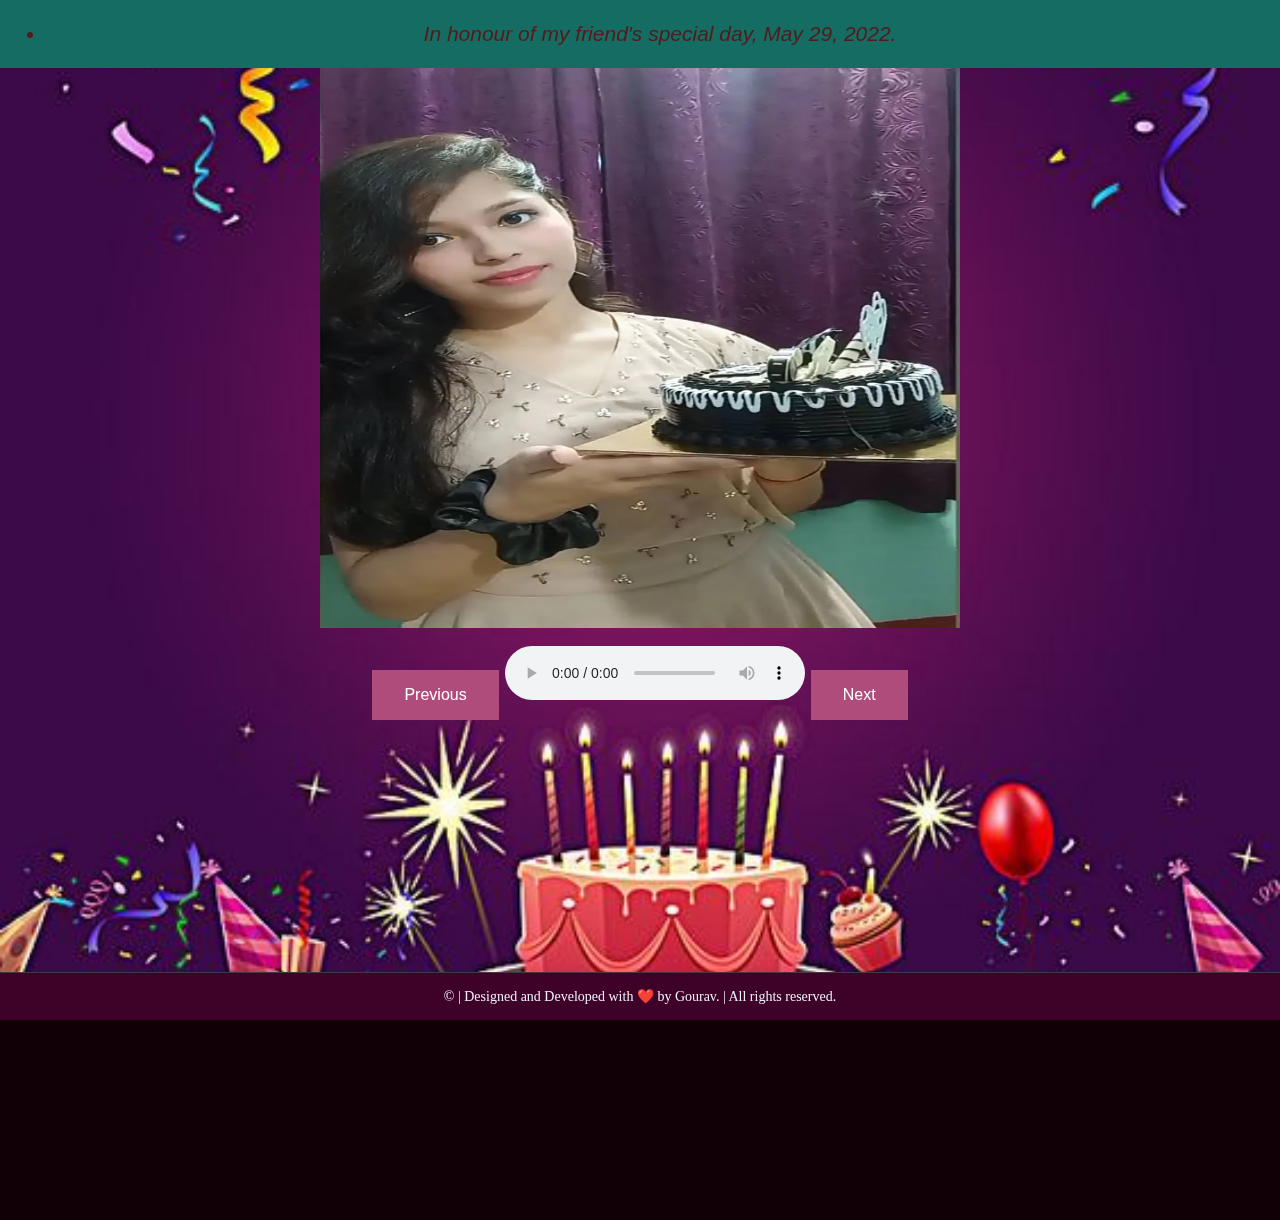
==== index.html @ f6b8a93b "Update index.html" ====
<!doctype html>
<html>
    <head>
        <title>birthdayGift</title>
        <meta charset="utf-8">
        <link rel="stylesheet" href="style.css">
        <link href="./css/footer.css" rel="stylesheet" />
	<script>
	window.addEventListener("load",function(){
	let a = document.createElement("div");
	let canvas = document.getElementsByClassName("sketch")[0];
	a.style.height = 200 + "px";
	a.style.visibility ="hidden";
	a.style.top = "0";
	document.body.appendChild(a);
	document.getElementsByClassName("ending")[0].style.top = canvas.height - 200 + "px";
	});
    function displayNextImage() {
              x = (x === images.length - 1) ? 0 : x + 1;
              document.getElementById("img").src = images[x];
          }

          function displayPreviousImage() {
              x = (x <= 0) ? images.length - 1 : x - 1;
              document.getElementById("img").src = images[x];
          }

          function startTimer() {
              setInterval(displayNextImage, 1500);
          }

          var images = [], x = -1;
          images[0] = "image1.gif";
          images[1] = "image2.jpeg";
          images[2] = "image3.jpeg";
          images[3]=  "image4.png"
	</script>
</head>

        <body onload = "startTimer()">
                <button class= "button1"><ul><li><i>In honour of my friend's special day, May 29, 2022. </i></li></ul></button>
                <img id="img" src="startpicture.jpeg" class="center" width="540" height="560"/>
                <br />

        <!-- AUDIO EFFECT GOES HERE -->
            <!-- <p>Happy Birthday My Dear friend Sadhna</p> -->
            <div align="center">
                <button class="button" onclick="displayPreviousImage()">Previous</button>
                <audio controls autoplay>
                <source src="bd_song.mp3" type="audio/mpeg" display="none" >
            </audio>
            
            <button class="button" onclick="displayNextImage()">Next</button>
            </div>
	    <br />
            <br />
            <br />
            <br />
            <br />
            <br />
            <footer>
                <div class="container">
                   <div class="row">
                   </div>
                </div>
             </footer>
             <section class="copyright">
                <div class="container">
                   <p>© <span id="year"></span> | Designed and Developed with ❤️ by Gourav. | All rights reserved.</p>
                </div>
             </section>
    <!-- SCRIPT EFFECT STARTS HERE -->
    <script src="js/sketch.js"></script>
    <script id = "dots"value="transparent">
        function Particle( x, y, radius ) {
            this.init( x, y, radius );
        }

        Particle.prototype = {

            init: function( x, y, radius ) {

                this.alive = true;

                this.radius = radius || 10;
                this.wander = 0.15;
                this.theta = random( TWO_PI );
                this.drag = 0.92;
                this.color = '#fff';

                this.x = x || 0.0;
                this.y = y || 0.0;

                this.vx = 0.0;
                this.vy = 0.0;
            },

            move: function() {

                this.x += this.vx;
                this.y += this.vy;

                this.vx *= this.drag;
                this.vy *= this.drag;

                this.theta += random( -0.5, 0.5 ) * this.wander;
                this.vx += sin( this.theta ) * 0.1;
                this.vy += cos( this.theta ) * 0.1;

                this.radius *= 0.96;
                this.alive = this.radius > 0.5;
            },

            draw: function( ctx ) {

                ctx.beginPath();
                ctx.arc( this.x, this.y, this.radius, 0, TWO_PI );
                ctx.fillStyle = this.color;
                ctx.fill();
            }
        };


        var MAX_PARTICLES = 280;
        var COLOURS = [ '#69D2E7', '#8ef6d0', '#d08ef6', '#f6d08e', '#b4f68e', '#ba89a2','8eb4f6' ];

        var particles = [];
        var pool = [];

        var demo = Sketch.create({
            container: document.getElementById( 'container' )
        });

        demo.setup = function() {

            // Set off some initial particles.
            var i, x, y;

            for ( i = 0; i < 20; i++ ) {
                x = ( demo.width * 0.5 ) + random( -100, 100 );
                y = ( demo.height * 0.5 ) + random( -100, 100 );
                demo.spawn( x, y );
            }
        };

        demo.spawn = function( x, y ) {

            if ( particles.length >= MAX_PARTICLES )
                pool.push( particles.shift() );

            particle = pool.length ? pool.pop() : new Particle();
            particle.init( x, y, random( 5, 40 ) );

            particle.wander = random( 0.5, 2.0 );
            particle.color = random( COLOURS );
            particle.drag = random( 0.9, 0.99 );

            theta = random( TWO_PI );
            force = random( 2, 8 );

            particle.vx = sin( theta ) * force;
            particle.vy = cos( theta ) * force;

            particles.push( particle );
        };

        demo.update = function() {

            var i, particle;

            for ( i = particles.length - 1; i >= 0; i-- ) {

                particle = particles[i];

                if ( particle.alive ) particle.move();
                else pool.push( particles.splice( i, 1 )[0] );
            }
        };

        demo.draw = function() {

            demo.globalCompositeOperation  = 'lighter';

            for ( var i = particles.length - 1; i >= 0; i-- ) {
                particles[i].draw( demo );
            }
        };

        demo.mousemove = function() {

            var particle, theta, force, touch, max, i, j, n;

            for ( i = 0, n = demo.touches.length; i < n; i++ ) {

                touch = demo.touches[i], max = random( 1, 4 );
                for ( j = 0; j < max; j++ ) {
                  demo.spawn( touch.x, touch.y );
                }

            }
        };
    window.onmousemove = function(e){demo.spawn(e.clientX,e.clientY)};
    document.getElementById("dots").style.zIndex = "6";
    </script>
    </body>
</html>
---- style.css ----
@charset "utf-8";

body{
	margin: 0;
	padding:0;
        width: 100%;
    	height: 100vh;
	background: #120007; /*pink*/
	z-index: -1;
	background-image: url('background_img.jpg');
	background-repeat: no-repeat;
	background-size:cover;
    background-position: center;
}
* {
    box-sizing: border-box
} 
.center {
	display: block;
	margin-left: auto;
	margin-right: auto;
	width: 50%;
  }
/* clear fix */
/*
https://css-tricks.com/snippets/css/clear-fix
*/
.container:after{
	visibility: hidden;
  display: block;
  font-size: 0;
  content: " ";
  clear: both;
  height: 0;
}

.wrapper{
	width: 240px;
	margin:100px auto;
	z-index: -2;/*new*/
}
.litteH{
	position: relative;
	z-index: -2; /*new*/
}
.bodyH{
	position: absolute;
	width: 240px;
	height: 400px;
	border:5px solid #000;
	border-radius: 115px;
/*	background: rgb(249,217,70);*/
	background: #ffe686;
	overflow: hidden;
	z-index: 1;
}
.bodyH .condoleBelt{
	position: absolute;
}
.bodyH .condoleBelt .left,
.bodyH .condoleBelt .right{
	width: 100px;
	height: 16px;
	border:5px solid #000;
	background: rgb(32,116,160);
	position: absolute;
	top:-90px;
	left:-35px;
	z-index: 2;
	-webkit-transform:rotate(45deg);
}
.bodyH .condoleBelt .left{
	top:-88px;
	left:165px;
	-webkit-transform:rotate(-45deg);
}
.sketch
{
	height:100%;
	top:0;
	left:0;
	width:100%;
	position:fixed;
	z-index: -1;
}
.bodyH .condoleBelt .left:after,
.bodyH .condoleBelt .right:after{
	content: '';
	width: 8px;
	height: 8px;
	border-radius: 50%;
	background: #000;
	position: absolute;
	top:4px;
	left:88px;
}
.greetings{
	margin-left: 300px;
	width: 50px;
	height: 200px;
	font-size: 50px;
	font-style: oblique;
	color: black;
	z-index:1;
}

.ending{
	margin-top: 50px;
	margin-left: 100px;
	font-size: 18px;
	color: black;
	z-index: 2;
	display:block;
	position:absolute;
}

.tt{
    margin-top: 25px;
    font-size: 21px;
    text-align: center;

    -webkit-animation: fadein 8s; /* Safari, Chrome and Opera > 12.1 */
       -moz-animation: fadein 8s; /* Firefox < 16 */
        -ms-animation: fadein 8s; /* Internet Explorer */
         -o-animation: fadein 8s; /* Opera < 12.1 */
            animation: fadein 8s;
}
h1{
	color:rgb(170, 255, 0);
	text-align: center;
	font-family: 'Gill Sans', 'Gill Sans MT', Calibri, 'Trebuchet MS', sans-serif;
	font-style: italic;
}
p {
	color:rgb(255, 0, 68);
	font-size: 18px;
}
.special {
	font-size: 25px;
	font-family: 'Gill Sans', 'Gill Sans MT', Calibri, 'Trebuchet MS', sans-serif;
	font-style: italic;
	color:rgb(170, 255, 0);
	margin-left: 15px;
}
.special2 {
	font-family:'Times New Roman', Times, serif;
	color:black;
	text-align: center;
}

.button {
	background-color: #af4c7c; /* Green */
	 border: none;
	color: white;
	padding: 16px 32px;
	text-align: center;
	text-decoration: none;
	display: inline-block;
	font-size: 16px;
	margin: 4px 2px;
	transition-duration: 0.4s;
	cursor: pointer;
}
.button:hover{
	background-color: #9b4caf;
	color: rgb(83, 27, 27);
}
.button1 {
	background-color: #340620; /* Green */
	border: none;
	color:rgb(170, 255, 0);
	text-decoration: none;
	display: inline-block;
	font-size: 21px;
	transition-duration: 0.4s;
	cursor: pointer;
	width: 100%;
	margin: 0 auto;
}
.button1:hover{
	background-color: #156c62;
	color: rgb(83, 27, 27);
}
---- css/footer.css ----
footer {
    padding: 70px 15px;
}

.footer-logo {
    flex: 0 0 100%;
    max-width: 100%;
    text-align: center;
    font-size: 45px;
    font-family: 'Lobster', cursive;
    color: rgb(236, 241, 250);
    font-weight: 900;
}

.social-link {
    flex: 0 0 100%;
    max-width: 100%;
    text-align: center;
    padding-top: 15px;
}

.social-link a {
    color: #999999;
    display: inline-block;
    margin: 0px 12px;
    transition: all 0.5s ease;
}

.social-link a:hover {
    color: rgb(236, 241, 250)
}

.copyright {
    background-color: #3e0128;
    border-top: 1px solid #423940;
    padding: 15px;
}

.copyright p {
    margin: 0;
    text-align: center;
    font-size: 14px;
    font-weight: 400;
    color: rgb(236, 241, 250);
}
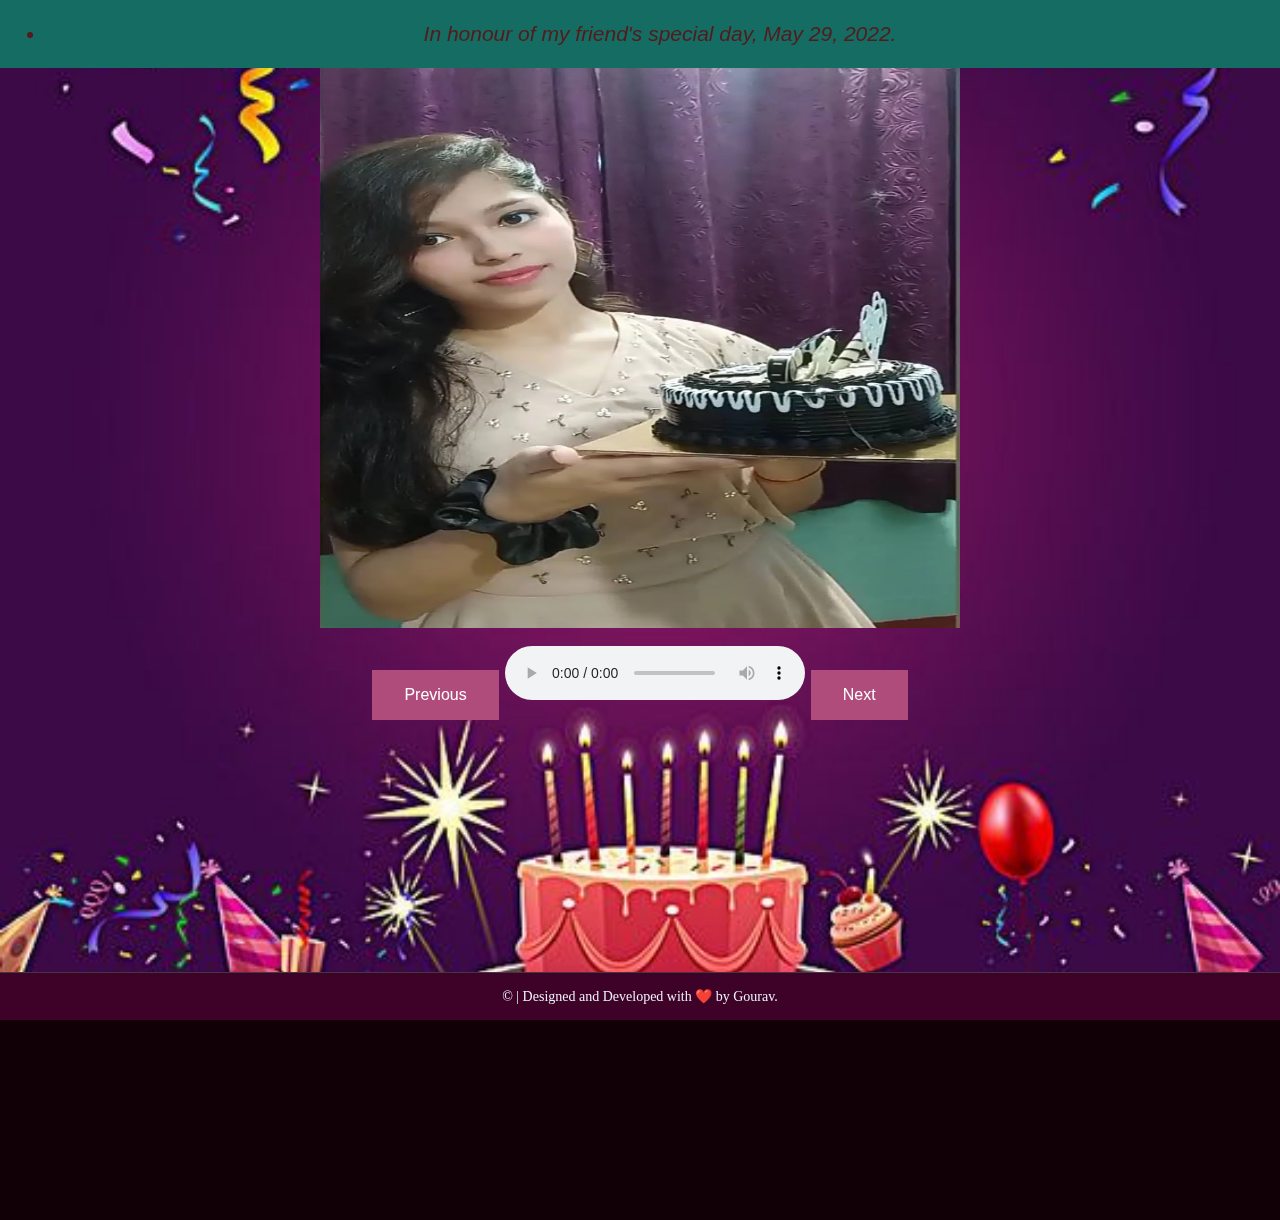
==== commit 88bfadfc: "Update index.html" ====
--- a/index.html
+++ b/index.html
@@ -66,7 +66,7 @@
              </footer>
              <section class="copyright">
                 <div class="container">
-                   <p>© <span id="year"></span> | Designed and Developed with ❤️ by Gourav. | All rights reserved.</p>
+                   <p>© <span id="year"></span> | Designed and Developed with ❤️ by Gourav.</p>
                 </div>
              </section>
     <!-- SCRIPT EFFECT STARTS HERE -->
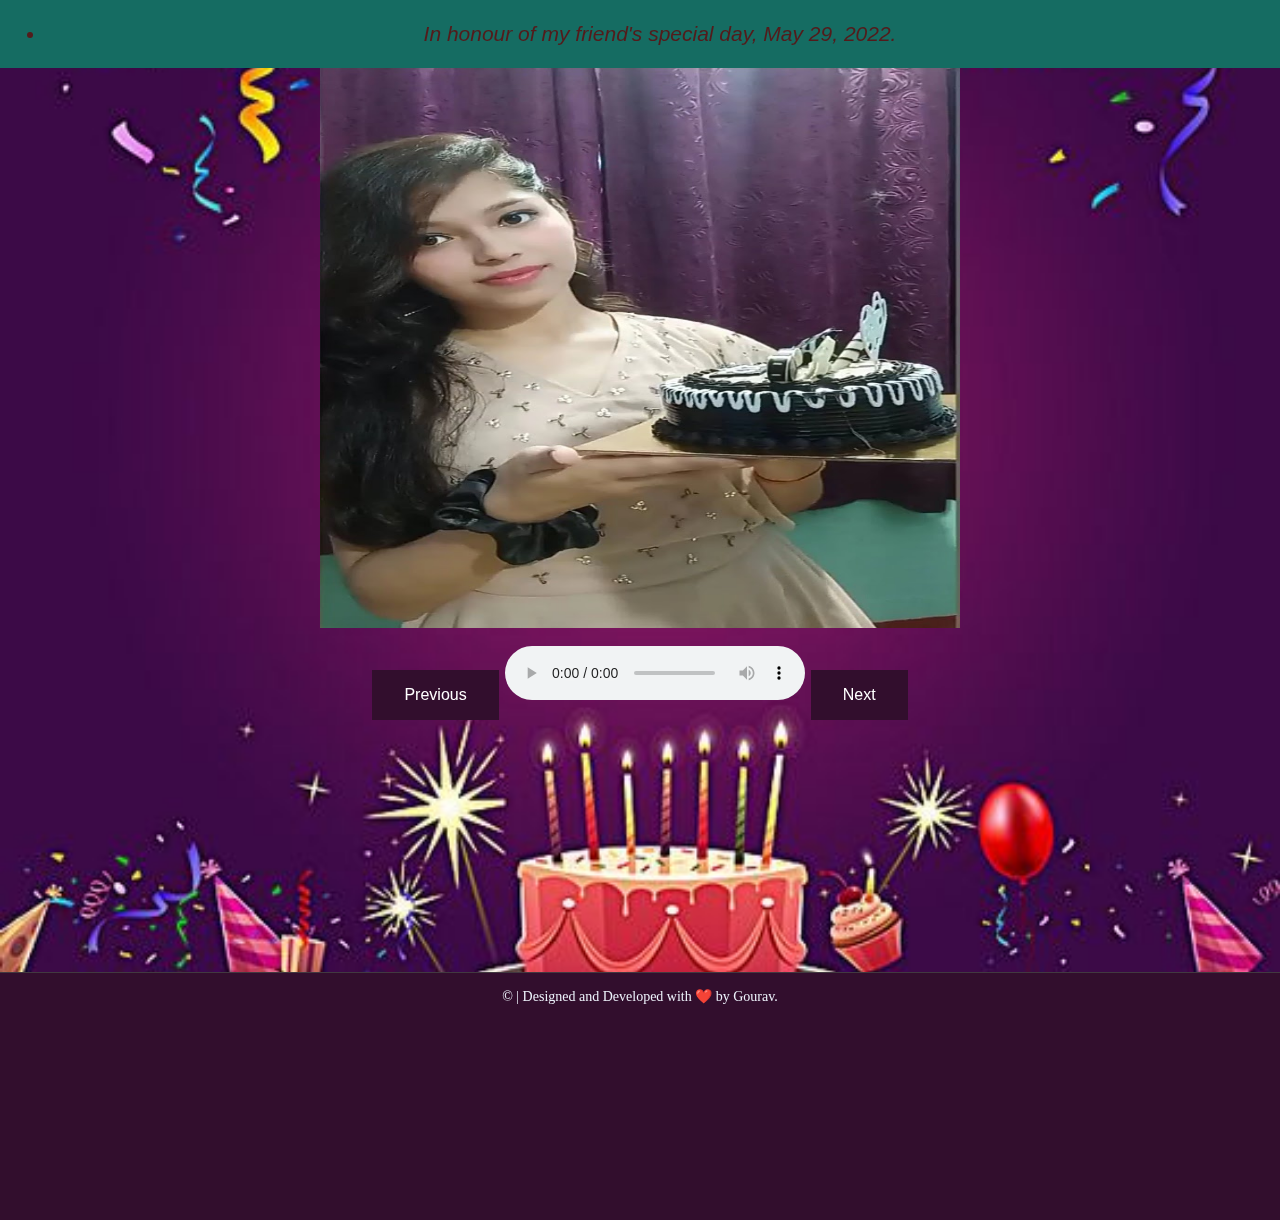
==== commit 81371ca5: "Update index.html" ====
--- a/index.html
+++ b/index.html
@@ -26,14 +26,15 @@
           }
 
           function startTimer() {
-              setInterval(displayNextImage, 1500);
+              setInterval(displayNextImage, 2000);
           }
 
           var images = [], x = -1;
           images[0] = "image1.gif";
           images[1] = "image2.jpeg";
           images[2] = "image3.jpeg";
-          images[3]=  "image4.png"
+          images[3]=  "image4.png";
+	  images[4]=  "image5.png"
 	</script>
 </head>
 
--- a/style.css
+++ b/style.css
@@ -5,7 +5,7 @@
 	padding:0;
         width: 100%;
     	height: 100vh;
-	background: #120007; /*pink*/
+	background: #320e2d; /*pink*/
 	z-index: -1;
 	background-image: url('background_img.jpg');
 	background-repeat: no-repeat;
@@ -149,7 +149,7 @@
 }
 
 .button {
-	background-color: #af4c7c; /* Green */
+	background-color: #320e2d;
 	 border: none;
 	color: white;
 	padding: 16px 32px;
@@ -166,7 +166,7 @@
 	color: rgb(83, 27, 27);
 }
 .button1 {
-	background-color: #340620; /* Green */
+	background-color: #320e2d;
 	border: none;
 	color:rgb(170, 255, 0);
 	text-decoration: none;
--- a/css/footer.css
+++ b/css/footer.css
@@ -31,7 +31,7 @@
 }
 
 .copyright {
-    background-color: #3e0128;
+    background-color: #320e2d;
     border-top: 1px solid #423940;
     padding: 15px;
 }
@@ -42,4 +42,4 @@
     font-size: 14px;
     font-weight: 400;
     color: rgb(236, 241, 250);
-}+}
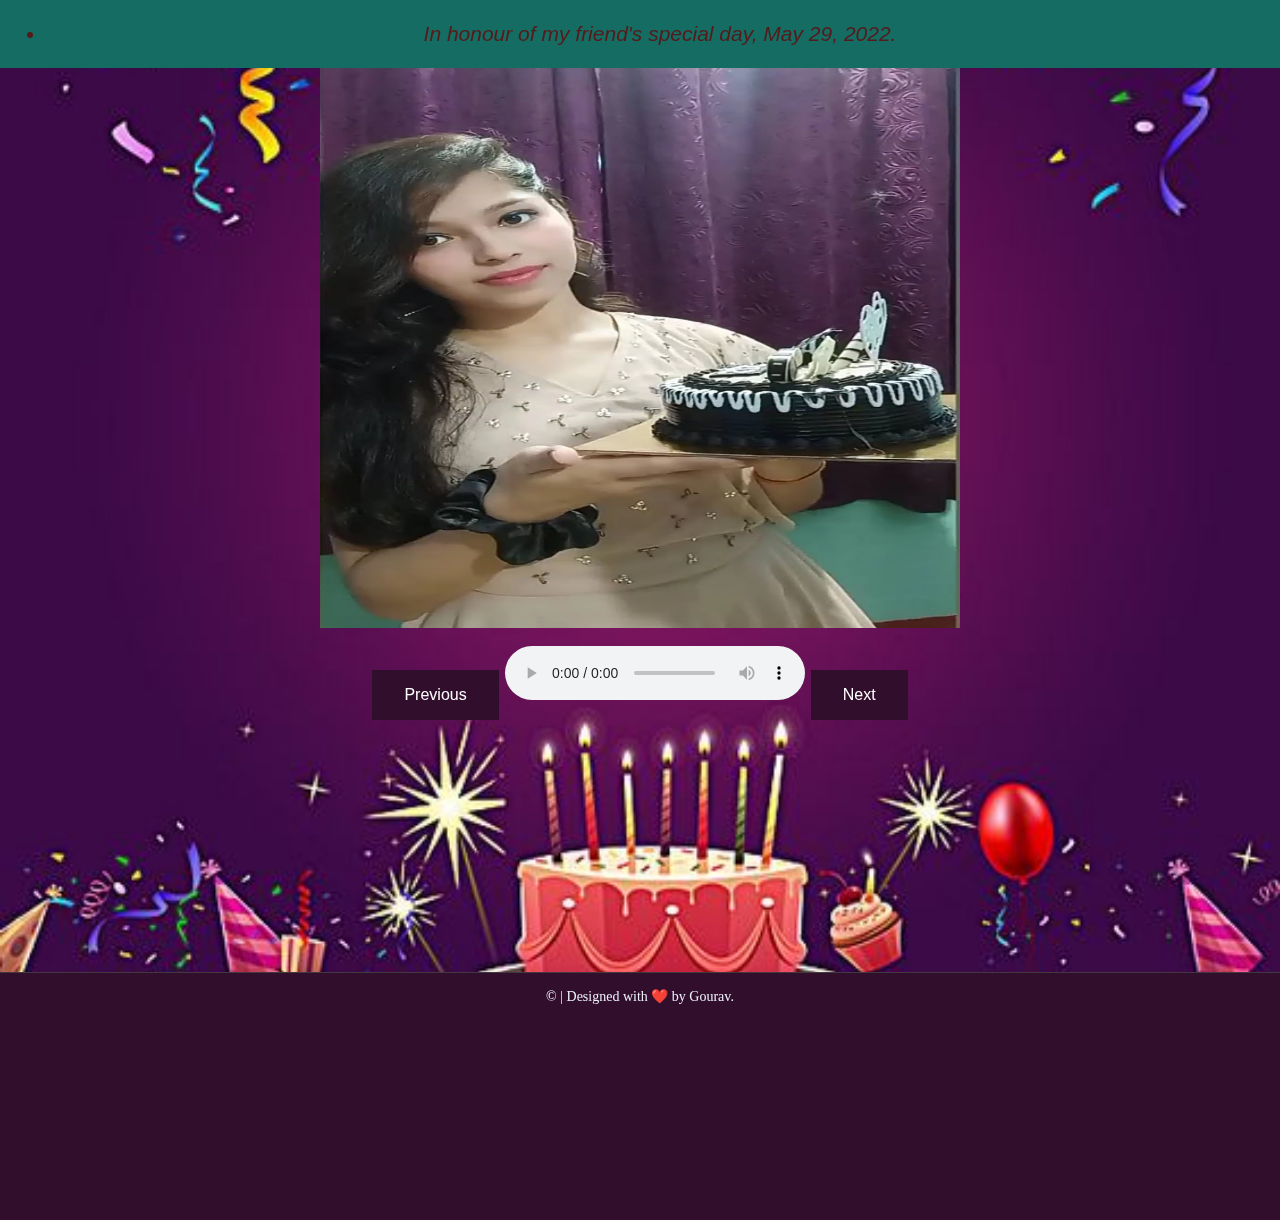
==== commit 1b803618: "Update index.html" ====
--- a/index.html
+++ b/index.html
@@ -67,7 +67,7 @@
              </footer>
              <section class="copyright">
                 <div class="container">
-                   <p>© <span id="year"></span> | Designed and Developed with ❤️ by Gourav.</p>
+                   <p>© <span id="year"></span> | Designed with ❤️ by Gourav.</p>
                 </div>
              </section>
     <!-- SCRIPT EFFECT STARTS HERE -->
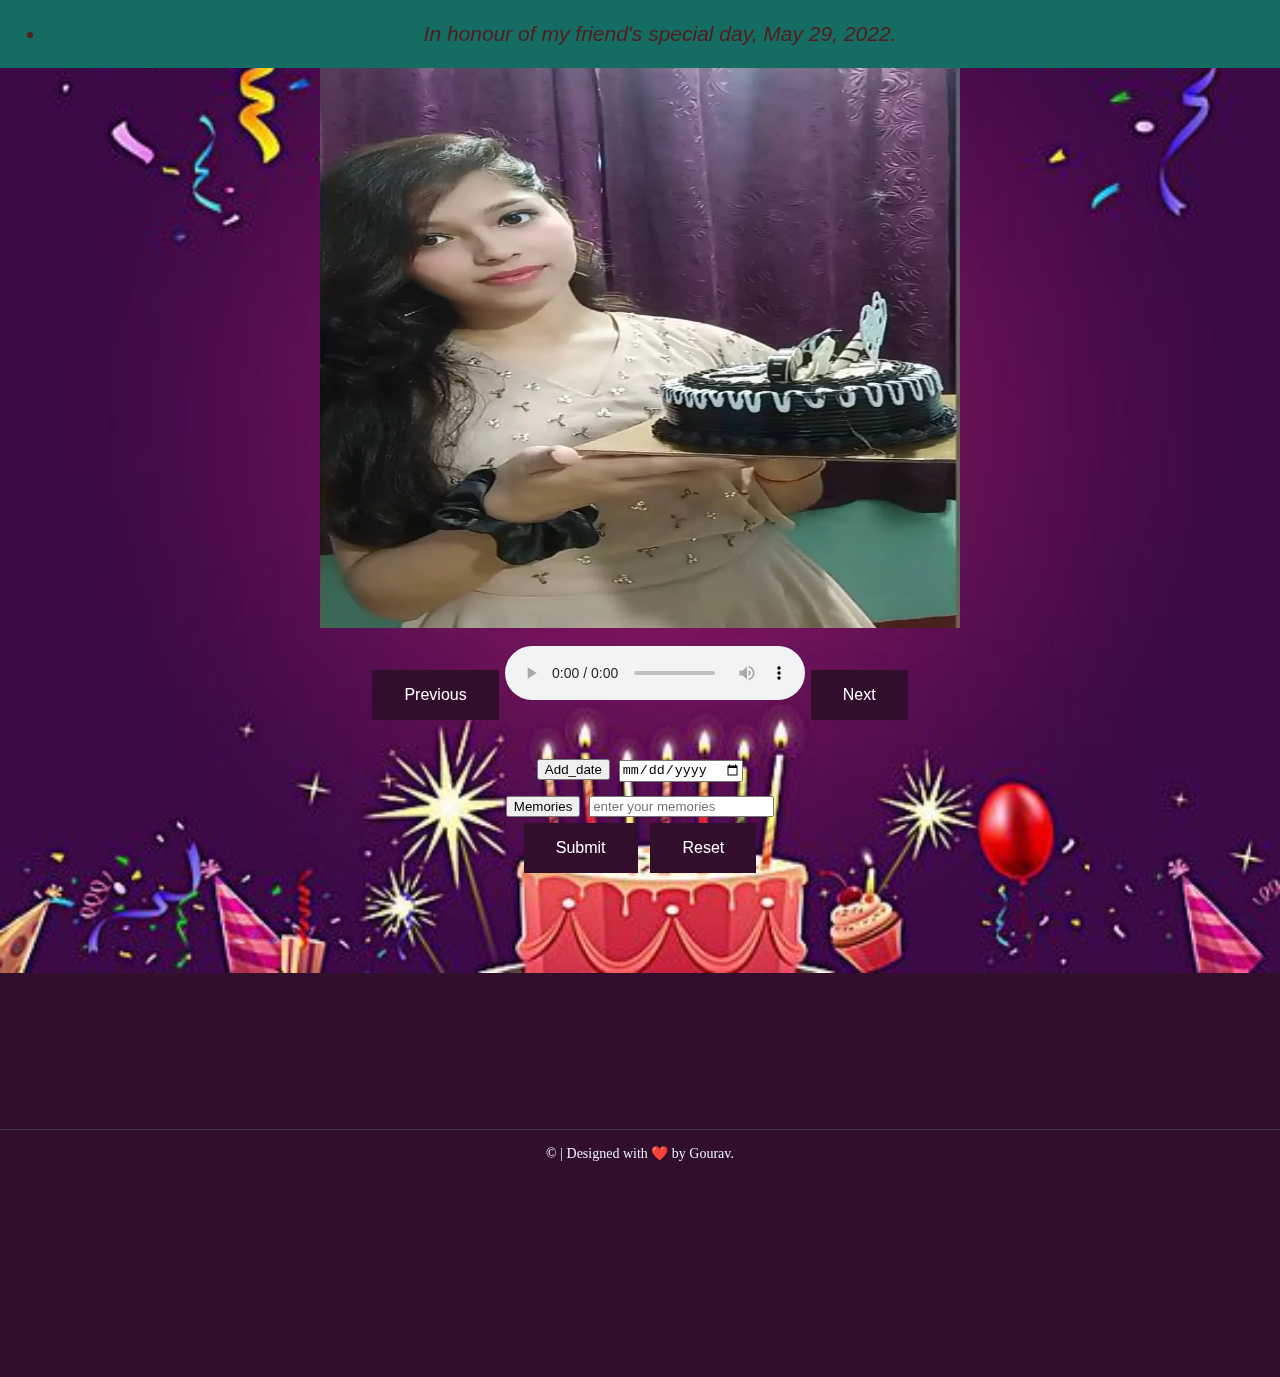
==== commit 1d8ad872: "Add files via upload" ====
--- a/index.html
+++ b/index.html
@@ -6,6 +6,9 @@
         <link rel="stylesheet" href="style.css">
         <link href="./css/footer.css" rel="stylesheet" />
 	<script>
+    function donothing(){
+        void(0);
+    }
 	window.addEventListener("load",function(){
 	let a = document.createElement("div");
 	let canvas = document.getElementsByClassName("sketch")[0];
@@ -33,8 +36,7 @@
           images[0] = "image1.gif";
           images[1] = "image2.jpeg";
           images[2] = "image3.jpeg";
-          images[3]=  "image4.png";
-	  images[4]=  "image5.png"
+          images[3]=  "image4.png"
 	</script>
 </head>
 
@@ -53,7 +55,20 @@
             
             <button class="button" onclick="displayNextImage()">Next</button>
             </div>
-	    <br />
+            <form action="results.html" method="GET">
+                <h1>
+                    <label for="name"><button class= "button2" type="submit" onclick="return false">Add_date</button></label>
+                    <input name="Date" id="name" placeholder="enter date" required type="date">
+                    <br />
+                    <label><button class= "button2" type="submit" onclick="return false">Memories</button>
+                        <input name="Memories" placeholder="enter your memories" required>
+                    </label>
+                    <br />
+                    <button class= "button" type="submit" >Submit</button>
+                    <button class= "button" type="reset" >Reset</button>
+                </h1>
+
+            </form>
             <br />
             <br />
             <br />
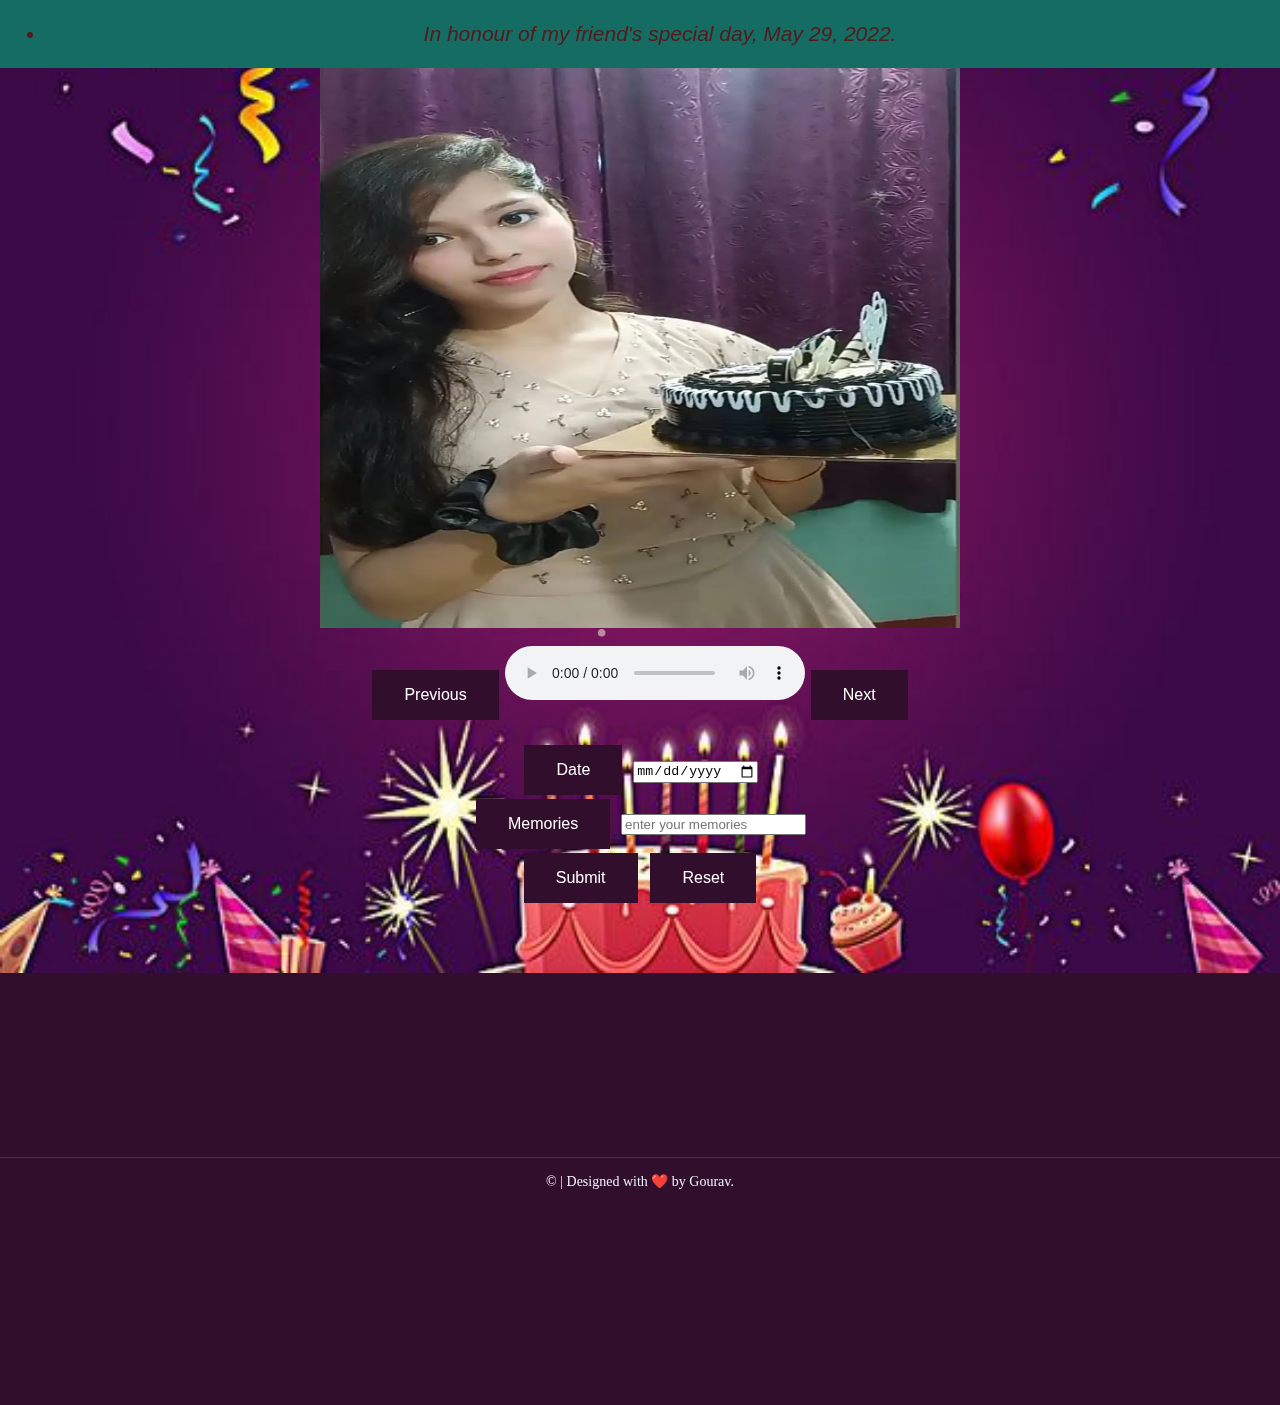
==== commit 66810749: "Update index.html" ====
--- a/index.html
+++ b/index.html
@@ -57,7 +57,7 @@
             </div>
             <form action="results.html" method="GET">
                 <h1>
-                    <label for="name"><button class= "button2" type="submit" onclick="return false">Add_date</button></label>
+                    <label for="name"><button class= "button2" type="submit" onclick="return false">Date</button></label>
                     <input name="Date" id="name" placeholder="enter date" required type="date">
                     <br />
                     <label><button class= "button2" type="submit" onclick="return false">Memories</button>
--- a/style.css
+++ b/style.css
@@ -3,14 +3,14 @@
 body{
 	margin: 0;
 	padding:0;
-        width: 100%;
-    	height: 100vh;
 	background: #320e2d; /*pink*/
 	z-index: -1;
 	background-image: url('background_img.jpg');
 	background-repeat: no-repeat;
 	background-size:cover;
     background-position: center;
+	width: 100%;
+	height: 100vh;
 }
 * {
     box-sizing: border-box
@@ -131,9 +131,17 @@
 	font-family: 'Gill Sans', 'Gill Sans MT', Calibri, 'Trebuchet MS', sans-serif;
 	font-style: italic;
 }
+.special_label{
+		color:white;
+		text-align: center;
+		font-family: 'Gill Sans', 'Gill Sans MT', Calibri, 'Trebuchet MS', sans-serif;
+		font-style: italic;
+		font-weight: bold;
+		font-size: 32px;
+}
 p {
 	color:rgb(255, 0, 68);
-	font-size: 18px;
+	font-size: 22px;
 }
 .special {
 	font-size: 25px;
@@ -149,7 +157,7 @@
 }
 
 .button {
-	background-color: #320e2d;
+	background-color: #320e2d; /* Green */
 	 border: none;
 	color: white;
 	padding: 16px 32px;
@@ -157,7 +165,7 @@
 	text-decoration: none;
 	display: inline-block;
 	font-size: 16px;
-	margin: 4px 2px;
+	margin: 2px 2px;
 	transition-duration: 0.4s;
 	cursor: pointer;
 }
@@ -166,7 +174,7 @@
 	color: rgb(83, 27, 27);
 }
 .button1 {
-	background-color: #320e2d;
+	background-color: #320e2d; /* Green */
 	border: none;
 	color:rgb(170, 255, 0);
 	text-decoration: none;
@@ -181,3 +189,15 @@
 	background-color: #156c62;
 	color: rgb(83, 27, 27);
 } 
+.button2 {
+	background-color: #320e2d; /* Green */
+	border: none;
+   color: white;
+   padding: 16px 32px;
+   text-align: center;
+   text-decoration: none;
+   display: inline-block;
+   font-size: 16px;
+   margin: 2px 2px;
+   transition-duration: 0.4s;
+}
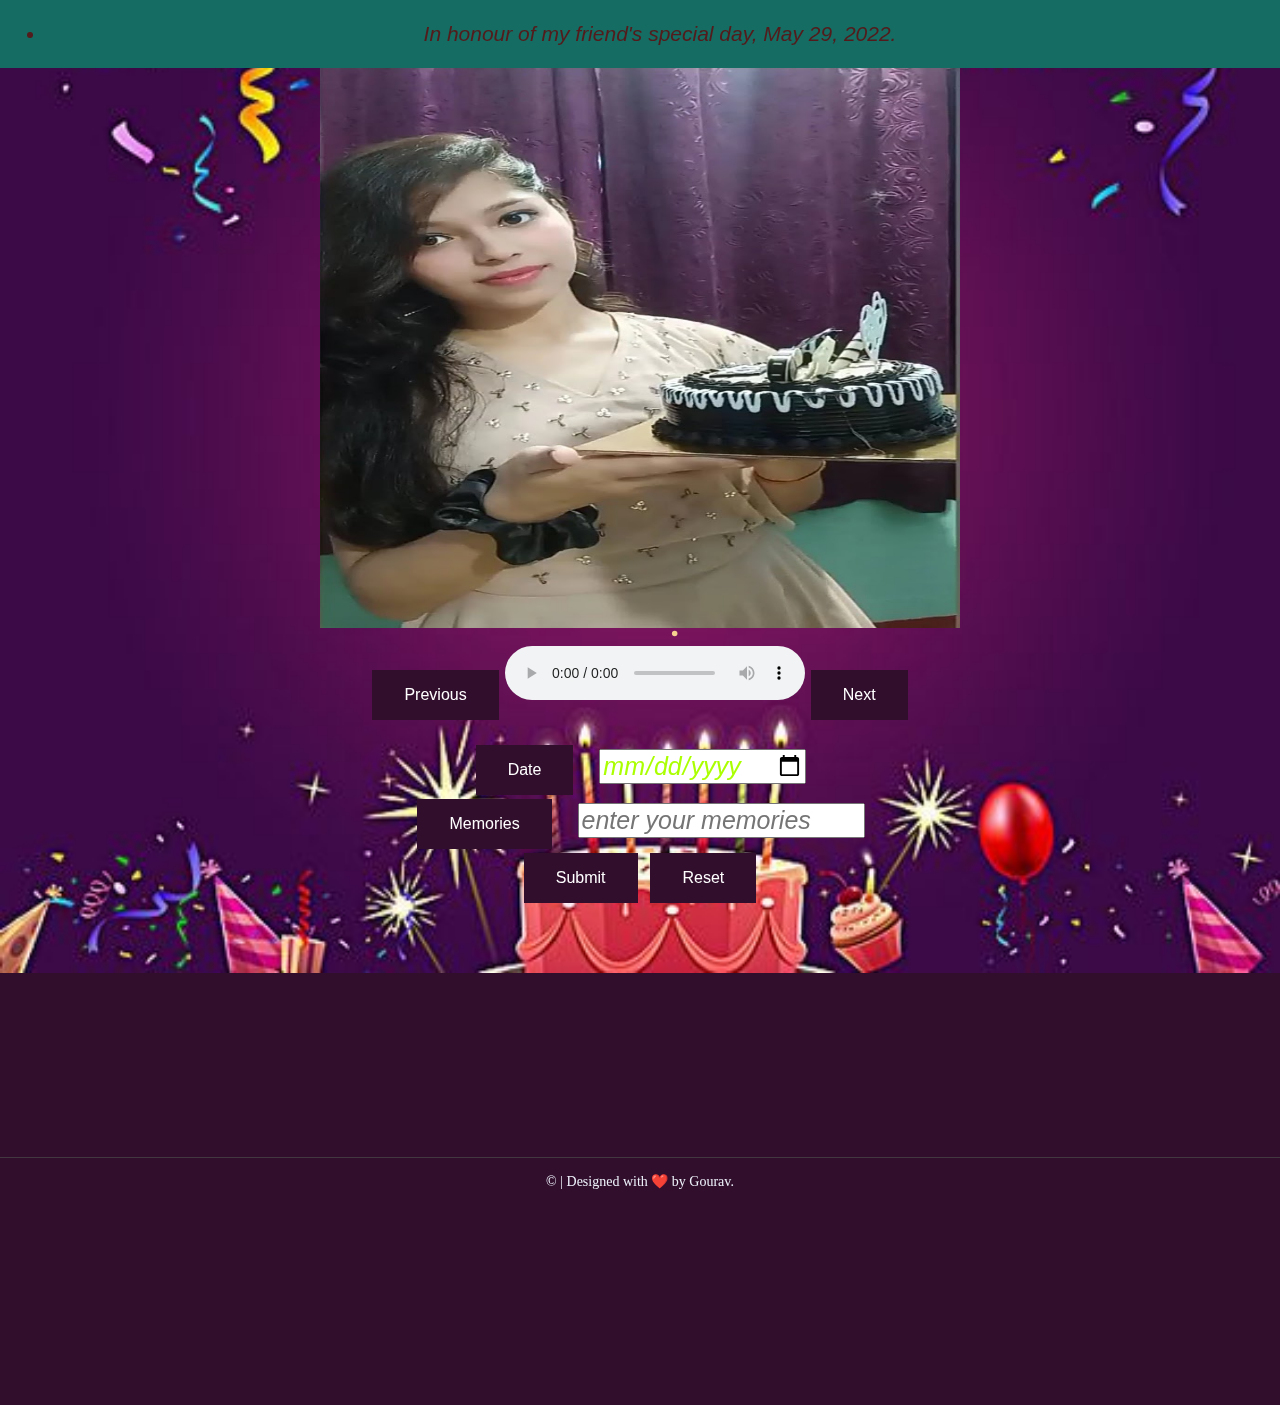
==== commit a099479b: "Update index.html" ====
--- a/index.html
+++ b/index.html
@@ -58,10 +58,10 @@
             <form action="results.html" method="GET">
                 <h1>
                     <label for="name"><button class= "button2" type="submit" onclick="return false">Date</button></label>
-                    <input name="Date" id="name" placeholder="enter date" required type="date">
+                    <input name="Date" id="name" placeholder="enter date" required type="date" class="special">
                     <br />
                     <label><button class= "button2" type="submit" onclick="return false">Memories</button>
-                        <input name="Memories" placeholder="enter your memories" required>
+                        <input name="Memories" placeholder="enter your memories" required class="special">
                     </label>
                     <br />
                     <button class= "button" type="submit" >Submit</button>
